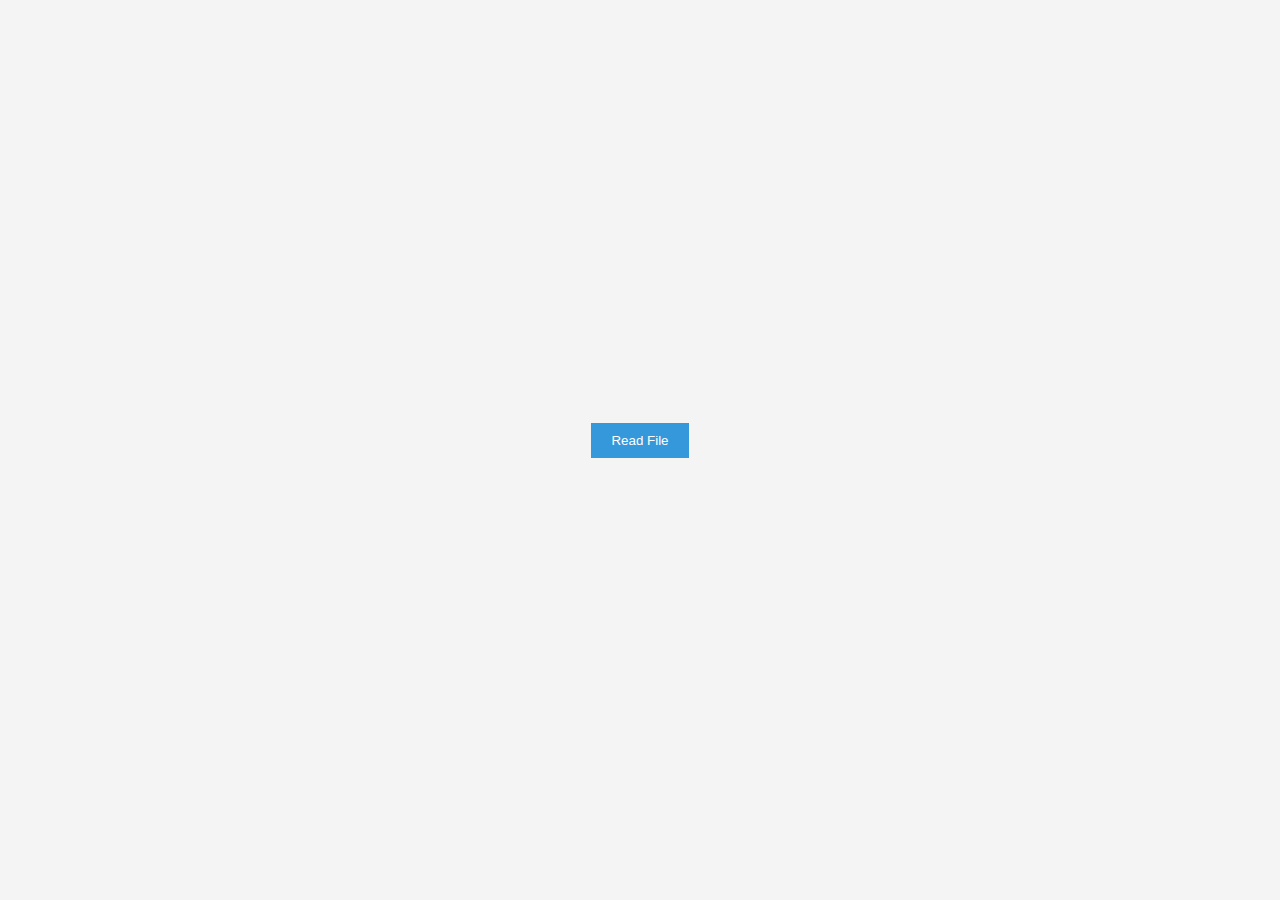
==== index.html @ 30a420c9 "tests" ====
<!DOCTYPE html>
<html lang="en">
<head>
    <meta charset="UTF-8">
    <meta name="viewport" content="width=device-width, initial-scale=1.0">
    <title>File Reader</title>
    <link rel="stylesheet" href="styles.css">
</head>
<body>
    <div class="container">
        <input type="file" id="fileInput" accept=".txt">
        <button onclick="readFile()">Read File</button>
        <div id="output"></div>
    </div>
    <script src="script.js"></script>
</body>
</html>
---- styles.css ----
body {
    font-family: Arial, sans-serif;
    background-color: #f4f4f4;
    margin: 0;
    display: flex;
    align-items: center;
    justify-content: center;
    height: 100vh;
}

.container {
    text-align: center;
}

input {
    display: none;
}

button {
    padding: 10px 20px;
    background-color: #3498db;
    color: #fff;
    border: none;
    cursor: pointer;
}

button:hover {
    background-color: #2980b9;
}

#output {
    margin-top: 20px;
    white-space: pre-wrap;
}
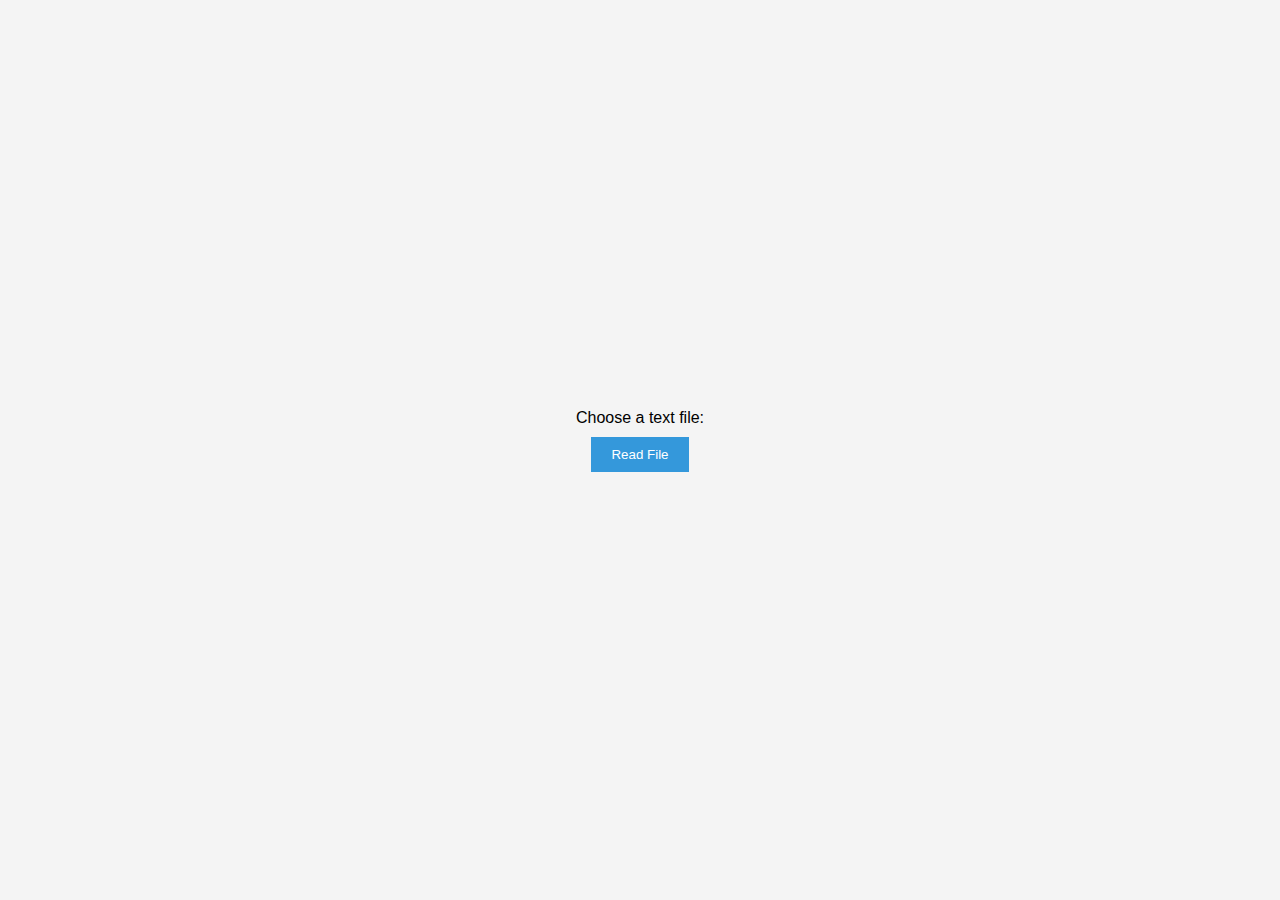
==== commit cda9ff90: "tests" ====
--- a/index.html
+++ b/index.html
@@ -8,6 +8,7 @@
 </head>
 <body>
     <div class="container">
+        <label for="fileInput" class="fileLabel">Choose a text file:</label>
         <input type="file" id="fileInput" accept=".txt">
         <button onclick="readFile()">Read File</button>
         <div id="output"></div>
@@ -15,3 +16,4 @@
     <script src="script.js"></script>
 </body>
 </html>
+
--- a/styles.css
+++ b/styles.css
@@ -10,6 +10,11 @@
 
 .container {
     text-align: center;
+}
+
+.fileLabel {
+    margin-bottom: 10px;
+    display: block;
 }
 
 input {
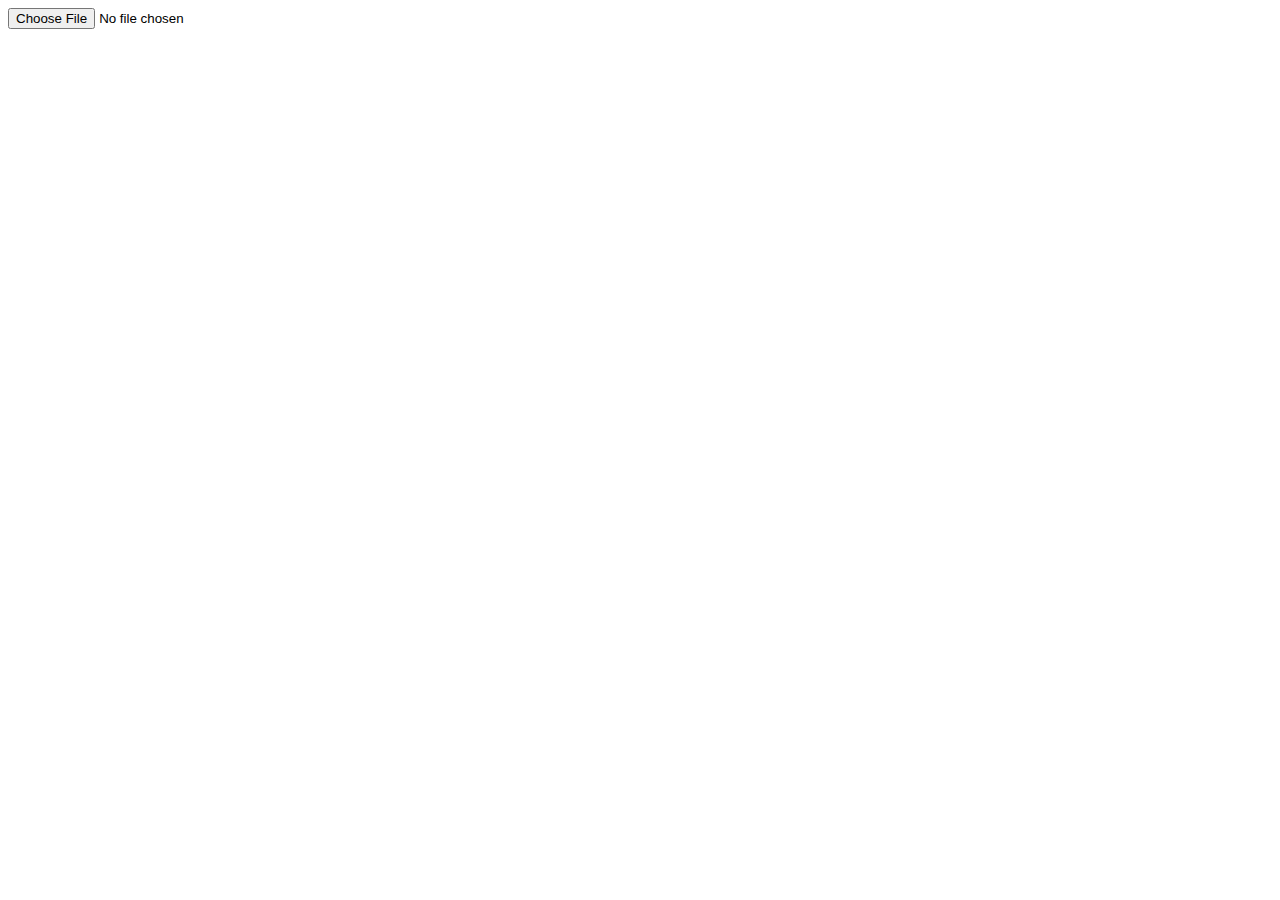
==== commit 2a57f48b: "tests" ====
--- a/index.html
+++ b/index.html
@@ -4,16 +4,35 @@
     <meta charset="UTF-8">
     <meta name="viewport" content="width=device-width, initial-scale=1.0">
     <title>File Reader</title>
-    <link rel="stylesheet" href="styles.css">
 </head>
 <body>
-    <div class="container">
-        <label for="fileInput" class="fileLabel">Choose a text file:</label>
-        <input type="file" id="fileInput" accept=".txt">
-        <button onclick="readFile()">Read File</button>
-        <div id="output"></div>
-    </div>
-    <script src="script.js"></script>
+
+    <input type="file" id="fileInput" onchange="readFile()">
+    <div id="output"></div>
+
+    <script>
+        function readFile() {
+            const fileInput = document.getElementById('fileInput');
+            const output = document.getElementById('output');
+        
+            output.innerText = '';  // Clear previous output
+        
+            const file = fileInput.files[0];
+        
+            if (file) {
+                const reader = new FileReader();
+        
+                reader.onload = function (e) {
+                    output.innerText = e.target.result;
+                };
+        
+                reader.readAsText(file);
+            } else {
+                output.innerText = 'Please select a text file.';
+            }
+        }
+    </script>
+
 </body>
 </html>
 
